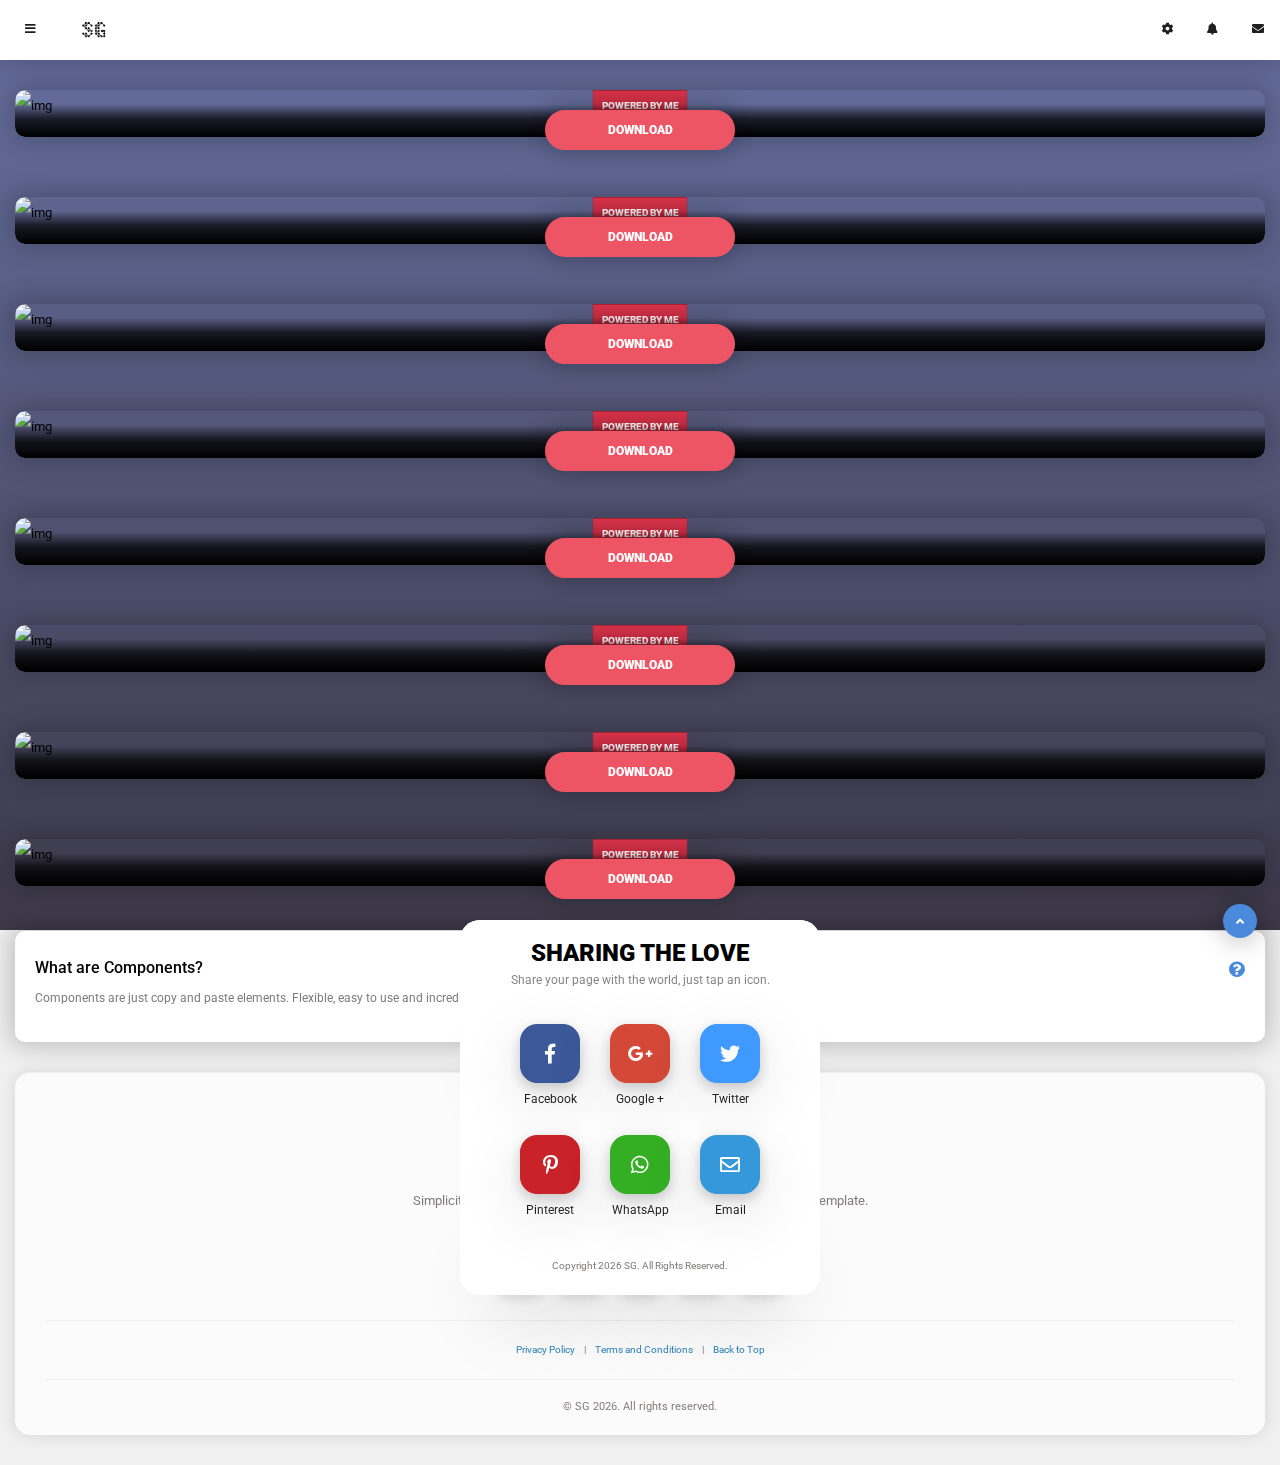
==== Apps_Store.html @ 3a122c6e "Update Apps_Store.html" ====
﻿<!DOCTYPE HTML>
<html lang="en">
<head>
<meta http-equiv="Content-Type" content="text/html; charset=utf-8">
<meta name="viewport" content="width=device-width, initial-scale=1, minimum-scale=1, maximum-scale=1">
<title>SG | HTML, CSS & JS Mobile Template | Epsilon X </title>
<link rel="stylesheet" type="text/css" href="fonts\css\fontawesome-all.min.css">
<link rel="stylesheet" type="text/css" href="styles\framework.css">
<link href="https://fonts.googleapis.com/css?family=Poppins:100,100i,200,200i,300,300i,400,400i,500,500i,600,600i,700,700i,800,800i,900,900i|Roboto:100,100i,300,300i,400,400i,500,500i,700,700i,900,900i" rel="stylesheet">
</head>
<body>
<div id="preloader" class="preloader-light">
<h1 class="center-text color-black ultrabold uppercase bottom-0 fa-2x">SG</h1>
<div id="preload-spinner"></div>
<p>Beautifully Crafted UI & UX.</p>
<em>This will only take a second. It's totally worth it!</em>
</div>
<div id="page-transitions" class="page-build">
<div class="page-bg gradient-body-1"></div>
<div class="header shadow-large header-light header-logo-app">
<a href="index.html" class="header-logo"></a>
<a data-menu="menu-1" data-menu-type="menu-sidebar-left-push" href="#" class="header-icon header-icon-1"><i class="fas fa-bars"></i></a>
<a data-menu="menu-contact" data-menu-type="menu-box-modal" href="#" class="header-icon header-icon-2"><i class="fas fa-envelope"></i></a>
<a data-menu="menu-bell" data-menu-type="menu-box-top" href="#" class="header-icon header-icon-3"><i class="fas fa-bell"></i></a>
<a data-menu="menu-settings" data-menu-type="menu-box-full" href="#" class="header-icon header-icon-4"><i class="fas fa-cog fa-spin font-12"></i></a>
</div>
<div id="menu-1" class="menu menu-sidebar-left menu-settings">
<div class="menu-bg gradient-body-1"></div>
<div class="menu-scroll">
<div class="menu-header">
<a class="menu-logo" href="index.html"></a>
<h1>Welcome</h1>
<p>Put a little color in your life</p>
</div>
<div class="menu-list icon-background-active">
<em class="menu-divider top-10">Navigation</em>
<a class="menu-item" href="index.html"><i class="fa gradient-red-light fa-star"></i>Welcome</a>
<a class="menu-item" href="homepages.html"><i class="fa gradient-green-light fa-home"></i>Homepages</a>
<a class="menu-item active-menu" href="Apps_Store.html"><i class="fa gradient-sky-light fa-cog"></i>Apps Store<span>HOT</span></a>
<a class="menu-item" href="OTA.html"><i class="fa gradient-mint-dark fa-hand-point-right"></i>OTA<span>NEW</span></a>
<a data-submenu="submenu-1" class="menu-item" href="#"><i class="fa gradient-magenta-light fa-image"></i>Media<span></span></a>
<div id="submenu-1" class="submenu">
<a href="galleries.html">Galleries</a>
<a href="portfolios.html">Portfolios</a>
</div>
<a class="menu-item" href="pages.html"><i class="fa gradient-brown-light fa-file"></i>Site Pages</a>
<a class="menu-item" href="pageapp.html"><i class="fa gradient-blue-light fa-mobile-alt"></i>App Styled</a>
<a data-submenu="submenu-2" class="menu-item" href="#"><i class="fa gradient-mint-dark fa-shopping-bag"></i>Templates<span></span></a>
<div id="submenu-2" class="submenu">
<a href="news.html">News</a>
<a href="shop.html">Shop</a>
<a href="blog.html">Blog</a>
</div>
<a class="menu-item" href="contact.html"><i class="fa gradient-sky-dark fa-envelope"></i>Contact Us</a>
<a class="menu-item close-menu" href="#"><i class="fa gradient-red-dark fa-times"></i>Close Menu</a>
<em class="menu-divider">Get in Touch</em>
<a class="menu-item" href="tel:+1 234 567 890"><i class="fa gradient-green-light fa-phone"></i>Call Us</a>
<a class="menu-item" href="sms:+1 234 567 890"><i class="fa gradient-mint-dark fa-comment"></i>SMS Us</a>
<a class="menu-item" href="mailto:name@domain.com"><i class="fa gradient-sky-dark fa-envelope"></i>Mail Us</a>
<em class="menu-divider">Let's get Social</em>
<a class="menu-item" href="https://www.facebook.com/enabled.labs/"><i class="fab facebook-bg fa-facebook-f"></i>Facebook</a>
<a class="menu-item" href="https://twitter.com/iEnabled"><i class="fab twitter-bg fa-twitter"></i>Twitter</a>
<a class="menu-item" href="https://plus.google.com/u/1/+EnabledLabs"><i class="fab google-bg fa-google-plus-g"></i>Google+</a>
</div>
<em class="menu-copyright">Copyright <span class="copyright-year"></span>, Enabled. All Rights Reserved</em>
</div>
</div>
	
<div class="page-content header-clear-large">	
	
<div class="content">
<em class="content-ribbon gradient-red-dark color-white">Powered by ME</em>
<div class="shadow-large round-element">
<img class="responsive-image preload-image" src="images\pictures\8.jpg" data-src="images/pictures/cameraop.png" alt="img">
<div class="above-overlay cover-content-bottom">
<h1 class="center-text color-white uppercase ultrabold bottom-0">Oneplus Camera</h1>
<p class="color-white bottom-15 center-text font-12 opacity-80">
Oneplus Camera app.
</p>
</div>
<div class="overlay overlay-gradient-large"></div>
</div>
</div>
<a href="https://www.apkmirror.com/apk/oneplus-ltd/oneplus-camera/oneplus-camera-2-5-34-release/oneplus-camera-2-5-34-android-apk-download/download/" class="overlay-button shadow-large button button-s button-round button-red button-center-medium uppercase ultrabold">Download</a>	

<div class="content">
<em class="content-ribbon gradient-red-dark color-white">Powered by ME</em>
<div class="shadow-large round-element">
<img class="responsive-image preload-image" src="images\pictures\8.jpg" data-src="images/pictures/galleryop.png" alt="img">
<div class="above-overlay cover-content-bottom">
<h1 class="center-text color-white uppercase ultrabold bottom-0">Oneplus Gallery</h1>
<p class="color-white bottom-15 center-text font-12 opacity-80">
Oneplus Gallery to support Oneplus Camera app.
</p>
</div>
<div class="overlay overlay-gradient-large"></div>
</div>
</div>
<a href="https://www.apkmirror.com/apk/oneplus-ltd/oneplus-gallery/oneplus-gallery-3-0-13-release/oneplus-gallery-3-0-13-android-apk-download/download/" class="overlay-button shadow-large button button-s button-round button-red button-center-medium uppercase ultrabold">Download</a>	
	
<div class="content">
<em class="content-ribbon gradient-red-dark color-white">Powered by ME</em>
<div class="shadow-large round-element">
<img class="responsive-image preload-image" src="images\pictures\8.jpg" data-src="images/pictures/weatherop.png" alt="img">
<div class="above-overlay cover-content-bottom">
<h1 class="center-text color-white uppercase ultrabold bottom-0">Oneplus Weather</h1>
<p class="color-white bottom-15 center-text font-12 opacity-80">
Oneplus Weather.
</p>
</div>
<div class="overlay overlay-gradient-large"></div>
</div>
</div>
<a href="https://www.apkmirror.com/apk/oneplus-ltd/oneplus-weather/oneplus-weather-2-5-0-190626200651-ab2032c-release/oneplus-weather-2-5-0-190626200651-ab2032c-android-apk-download/download/" class="overlay-button shadow-large button button-s button-round button-red button-center-medium uppercase ultrabold">Download</a>		
	
<div class="content">
<em class="content-ribbon gradient-red-dark color-white">Powered by ME</em>
<div class="shadow-large round-element">
<img class="responsive-image preload-image" src="images\pictures\8.jpg" data-src="images/pictures/10.jpg" alt="img">
<div class="above-overlay cover-content-bottom">
<h1 class="center-text color-white uppercase ultrabold bottom-0">WallHaven</h1>
<p class="color-white bottom-15 center-text font-12 opacity-80">
Best Wallpaper collection.
</p>
</div>
<div class="overlay overlay-gradient-large"></div>
</div>
</div>
<a href="https://github.com/Shahabkhan99/MyStore/raw/master/wallhaven.apk" class="overlay-button shadow-large button button-s button-round button-red button-center-medium uppercase ultrabold">Download</a>

<div class="content">
<em class="content-ribbon gradient-red-dark color-white">Powered by ME</em>
<div class="shadow-large round-element">
<img class="responsive-image preload-image" src="images\pictures\8.jpg" data-src="images/pictures/11.png" alt="img">
<div class="above-overlay cover-content-bottom">
<h1 class="center-text color-white uppercase ultrabold bottom-0">Musicolet</h1>
<p class="color-white bottom-15 center-text font-12 opacity-80">
One of best Music Player.
</p>
</div>
<div class="overlay overlay-gradient-large"></div>
</div>
</div>
<a href="https://github.com/Shahabkhan99/MyStore/raw/master/musicolet.apk" class="overlay-button shadow-large button button-s button-round button-red button-center-medium uppercase ultrabold">Download</a>

<div class="content">
<em class="content-ribbon gradient-red-dark color-white">Powered by ME</em>
<div class="shadow-large round-element">
<img class="responsive-image preload-image" src="images\pictures\8.jpg" data-src="images/pictures/E-Aperture.png" alt="img">
<div class="above-overlay cover-content-bottom">
<h1 class="center-text color-white uppercase ultrabold bottom-0">E-Aperture</h1>
<p class="color-white bottom-15 center-text font-12 opacity-80">
E-Aperture Camera Effect.
</p>
</div>
<div class="overlay overlay-gradient-large"></div>
</div>
</div>
<a href="https://github.com/Shahabkhan99/MyStore/raw/master/E-Aperture.apk" class="overlay-button shadow-large button button-s button-round button-red button-center-medium uppercase ultrabold">Download</a>
	
<div class="content">
<em class="content-ribbon gradient-red-dark color-white">Powered by ME</em>
<div class="shadow-large round-element">
<img class="responsive-image preload-image" src="images\pictures\8.jpg" data-src="images/pictures/LightPaint.png" alt="img">
<div class="above-overlay cover-content-bottom">
<h1 class="center-text color-white uppercase ultrabold bottom-0">Light Paint</h1>
<p class="color-white bottom-15 center-text font-12 opacity-80">
Light Paint Camera Effect.
</p>
</div>
<div class="overlay overlay-gradient-large"></div>
</div>
</div>
<a href="https://github.com/Shahabkhan99/MyStore/raw/master/LightPainting.apk" class="overlay-button shadow-large button button-s button-round button-red button-center-medium uppercase ultrabold">Download</a>	
	
<div class="content">
<em class="content-ribbon gradient-red-dark color-white">Powered by ME</em>
<div class="shadow-large round-element">
<img class="responsive-image preload-image" src="images\pictures\8.jpg" data-src="images/pictures/QuickPic.png" alt="img">
<div class="above-overlay cover-content-bottom">
<h1 class="center-text color-white uppercase ultrabold bottom-0">QuickPic Gallery</h1>
<p class="color-white bottom-15 center-text font-12 opacity-80">
QucikPic one of the Best Gallery App.
</p>
</div>
<div class="overlay overlay-gradient-large"></div>
</div>
</div>
<a href="https://github.com/Shahabkhan99/MyStore/raw/master/QP%20Gallery%207.6.apk" class="overlay-button shadow-large button button-s button-round button-red button-center-medium uppercase ultrabold">Download</a>	
	
<div class="content-box bg-white shadow-large">
<h4 class="top-25 font-16"><i class="fa fa-question-circle font-16 top-5 color-blue-dark float-right"></i>What are Components?</h4>
<p class="font-12">
Components are just copy and paste elements. Flexible, easy to use and incredibly fast loading to create gorgeous pages.
</p>
</div>
<div class="footer footer-detached shadow-large footer-light">
  <a href="#" class="footer-logo"></a>
  <strong>Built with <i class="fas fa-heart color-red-light"></i> by SG</strong>
  <p class="footer-text">
Simplicity and power packed into a beautiful, feature filled, fast, mobile template.
</p>
<div class="footer-socials">
<a href="https://github.com/Shahabkhan99"><i class="icon-shadow bg-black fab fa-github font-30"></i></a>
<a href="https://t.me/joinchat/MmifzBVKw_RzEzNJMRteJg"><i class="icon-shadow twitter-bg fab fa-telegram-plane font-30"></i></a>
<a href="#"><i class="icon-shadow google-bg fab fa-google-plus-g font-30"></i></a>
<a href="#" data-menu-type="menu-box-bottom" data-menu="menu-share"><i class="icon-shadow instagram-bg fas fa-share-alt font-30"></i></a>
<a href="#" data-menu-type="menu-box-bottom" data-menu="menu-phone"><i class="icon-shadow bg-green-dark fas fa-phone font-30"></i></a>
</div>
<p class="footer-links"><a href="#">Privacy Policy</a> | <a href="#">Terms and Conditions</a> | <a href="#" class="back-to-top"> Back to Top</a></p>
<p class="footer-copyright">&copy; SG <span class="copyright-year"></span>. All rights reserved.</p>
</div>
</div>
<div id="menu-contact" data-menu-height="460" class="menu menu-box-modal bg-white shadow-large">
<div class="menu-scroll">
<h3 class="uppercase ultrabold center-text top-0 color-black font-27">Get in Touch</h3>
<p class="center-text left-30 right-30 bottom-20 color-black top-10 opacity-70">
Send us a message and we'll get back to you in the shortest possible time.
</p>
<div class="deco-thin deco-2 bottom-20"></div>
<div class="contact-form">
<div class="formSuccessMessageWrap" id="formSuccessMessageWrap">
<p class="center-text"><i class="fa fa-2x fa-paper-plane-o"></i></p>
<h4 class="uppercase ultrabold center-text">Message Sent</h4>
<p class="center-text boxed-text">
We usually reply in less than 24 hours. <br> Thank you for getting in touch with us!
</p>
<a href="#" class="button button-round color-white button-blue button-xs button-center close-menu uppercase bold top-30">Return to Site</a>
</div>
<form action="php/contact.php" method="post" class="contactForm" id="contactForm">
<fieldset>
<div class="formValidationError" id="contactNameFieldError">Name is required!</div>
<div class="formValidationError" id="contactEmailFieldError">Mail address required!</div>
<div class="formValidationError" id="contactEmailFieldError2">Mail address must be valid!</div>
<div class="formValidationError" id="contactMessageTextareaError"></div>
<div class="formFieldWrap">
<label class="field-title contactNameField" for="contactNameField"></label>
<input type="text" name="contactNameField" placeholder="John Doe" value="" class="contactField requiredField" id="contactNameField">
</div>
<div class="formFieldWrap">
<label class="field-title contactEmailField" for="contactEmailField"></label>
<input type="text" name="contactEmailField" placeholder="Email Address" value="" class="contactField requiredField requiredEmailField" id="contactEmailField">
</div>
<div class="clear"></div>
<div class="formTextareaWrap half-bottom">
<label class="field-title contactMessageTextarea" for="contactMessageTextarea"></label>
<textarea name="contactMessageTextarea" placeholder="Enter your message here." class="contactTextarea requiredField" id="contactMessageTextarea"></textarea>
</div>
<div class="contactFormButton">
<input type="submit" class="buttonWrap button-blue color-white button-sm uppercase ultrabold shadow-icon-large button-rounded contactSubmitButton" id="contactSubmitButton" value="Send Message" data-formid="contactForm">
</div>
</fieldset>
</form>
</div>
</div>
</div>
<div class="menu menu-box-full shadow-large" id="menu-settings">
<div class="page-bg gradient-body-1">
<div class="cover-content-center">
<div class="content">
<h1 class="uppercase ultrabold center-text fa-4x bottom-25 color-white text-shadow-large">SG</h1>
<p class="center-text bottom-50 opacity-50 font-14 color-white text-shadow-large">
SG includes 9 Gradients for you to enjoy.<br>It's easy to edit or create more.
</p>
<ul class="demo-colors">
<li><a href="#" class="democ-1 color-white bottom-10 no-border"><i class="shadow-icon-large gradient-body-1"></i>Default</a></li>
<li><a href="#" class="democ-5 color-white bottom-10 no-border"><i class="shadow-icon-large gradient-body-5"></i>Violet</a></li>
<li><a href="#" class="democ-7 color-white bottom-10 no-border"><i class="shadow-icon-large gradient-body-7"></i>Magenta</a></li>
<li><a href="#" class="democ-6 color-white bottom-10 no-border"><i class="shadow-icon-large gradient-body-6"></i>Red</a></li>
<li><a href="#" class="democ-3 color-white bottom-10 no-border"><i class="shadow-icon-large gradient-body-3"></i>Green</a></li>
<li><a href="#" class="democ-4 color-white bottom-10 no-border"><i class="shadow-icon-large gradient-body-4"></i>Blue</a></li>
<li><a href="#" class="democ-2 color-white bottom-10 no-border"><i class="shadow-icon-large gradient-body-2"></i>Orange</a></li>
<li><a href="#" class="democ-8 color-white bottom-10 no-border"><i class="shadow-icon-large gradient-body-8"></i>Dark</a></li>
<li><a href="#" class="democ-9 color-white bottom-10 no-border"><i class="shadow-icon-large gradient-body-9"></i>Yellow</a></li>
</ul>
<div class="clear"></div>
<a href="#" class="close-menu top-40 button button-round button-s button-white uppercase ultrabold button-center shadow-icon-small">AWESOME</a>
</div>
</div>
</div>
</div>
<div id="menu-bell" data-menu-height="425" class="menu menu-box-top bg-white">
<a href="#" class="bell-item">
<img class="preload-image shadow-icon-large" src="images\empty.png" data-src="images/pictures_people/4s.png">
<strong>SG is Awesome</strong><span class="bg-green2-dark">FRESH</span>
<em>
You can setup awesome notifications in a menu as well, add useful news and info here.
</em>
</a>
<a href="#" class="bell-item">
<img class="preload-image shadow-icon-large" src="images\empty.png" data-src="images/pictures_people/3s.png">
<strong>Blazing Fast Loading</strong><span class="bg-red-dark">SYSTEM</span>
<em>
You can setup awesome notifications in a menu as well, add useful news and info here.
</em>
</a>
<a href="#" class="bell-item">
<img class="preload-image shadow-icon-large" src="images\empty.png" data-src="images/pictures_people/1s.png">
<strong>Easy to use and Edit</strong><span class="bg-orange-dark">simple</span>
<em>
You can setup awesome notifications in a menu as well, add useful news and info here.
</em>
</a>
<a href="#" class="bell-item bottom-10">
<img class="preload-image shadow-icon-large" src="images\empty.png" data-src="images/pictures_people/2s.png">
<strong>Elite Author Quality</strong><span class="bg-blue-dark">quality</span>
<em>
You can setup awesome notifications in a menu as well, add useful news and info here.
</em>
</a>
<div class="menu-bar"><div></div></div>
</div>
<div id="menu-phone" data-menu-height="285" class="menu menu-box-bottom bg-white">
<h1 class="center-text top-20 bottom-0 uppercase ultrabold">GIVE US A CALL</h1>
<p class="color-black center-text font-12 opacity-50 top-0">Tap the number you want to call, we'll connect you.</p>
<div class="phone-boxes top-20">
<a href="tel:(234) 567 890" class="phone-box">
<i class="shadow-icon-large fa fa-user bg-blue-dark"></i>
<em>John Doe</em>
<strong>(234) 567 890</strong>
</a>
<a href="tel:(234) 567 890" class="phone-box">
<i class="shadow-icon-large fa fa-briefcase bg-green-dark"></i>
<em>Office</em>
<strong>(234) 567 890</strong>
</a>
<a href="tel:(234) 567 890" class="phone-box">
<i class="shadow-icon-large fa fa-life-ring font-24 bg-orange-dark"></i>
<em>Support</em>
<strong>(234) 567 890</strong>
</a>
<div class="clear"></div>
</div>
<div class="decoration opacity-50 bottom-10"></div>
<p class="center-text font-10 small-line-height top-10">Monday - Friday | 09:00 AM to 10:00 PM</p>
</div>
<div id="menu-share" data-menu-height="375" class="menu menu-box-bottom bg-white">
<h1 class="center-text top-20 bottom-0 uppercase ultrabold">Sharing the Love</h1>
<p class="color-black center-text font-12 opacity-50 top-0">Share your page with the world, just tap an icon.</p>
<div class="share-icons">
<a href="#" class="shareToFacebook"><i class="fab fa-facebook-f shadow-icon-large facebook-bg"></i><em>Facebook</em></a>
<a href="#" class="shareToGooglePlus"><i class="fab fa-google-plus-g shadow-icon-large google-bg"></i><em>Google +</em></a>
<a href="#" class="shareToTwitter"><i class="fab fa-twitter shadow-icon-large twitter-bg"></i><em>Twitter</em></a>
<a href="#" class="shareToPinterest"><i class="fab fa-pinterest-p shadow-icon-large pinterest-bg"></i><em>Pinterest</em></a>
<a href="#" class="shareToWhatsApp"><i class="fab fa-whatsapp shadow-icon-large whatsapp-bg"></i><em>WhatsApp</em></a>
<a href="#" class="shareToMail"><i class="far fa-envelope shadow-icon-large mail-bg"></i><em>Email</em></a>
</div>
<p class="center-text font-10 small-line-height top-10">Copyright <span class="copyright-year"></span> SG. All Rights Reserved.</p>
</div>
<a href="#" class="back-to-top-badge back-to-top-small shadow-large bg-blue-dark"><i class="fa fa-angle-up"></i>Back to Top</a>
</div>
<script type="text/javascript" src="scripts\jquery.js"></script>
<script type="text/javascript" src="scripts\plugins.js"></script>
<script type="text/javascript" src="scripts\custom.js"></script>
</body>
</html>
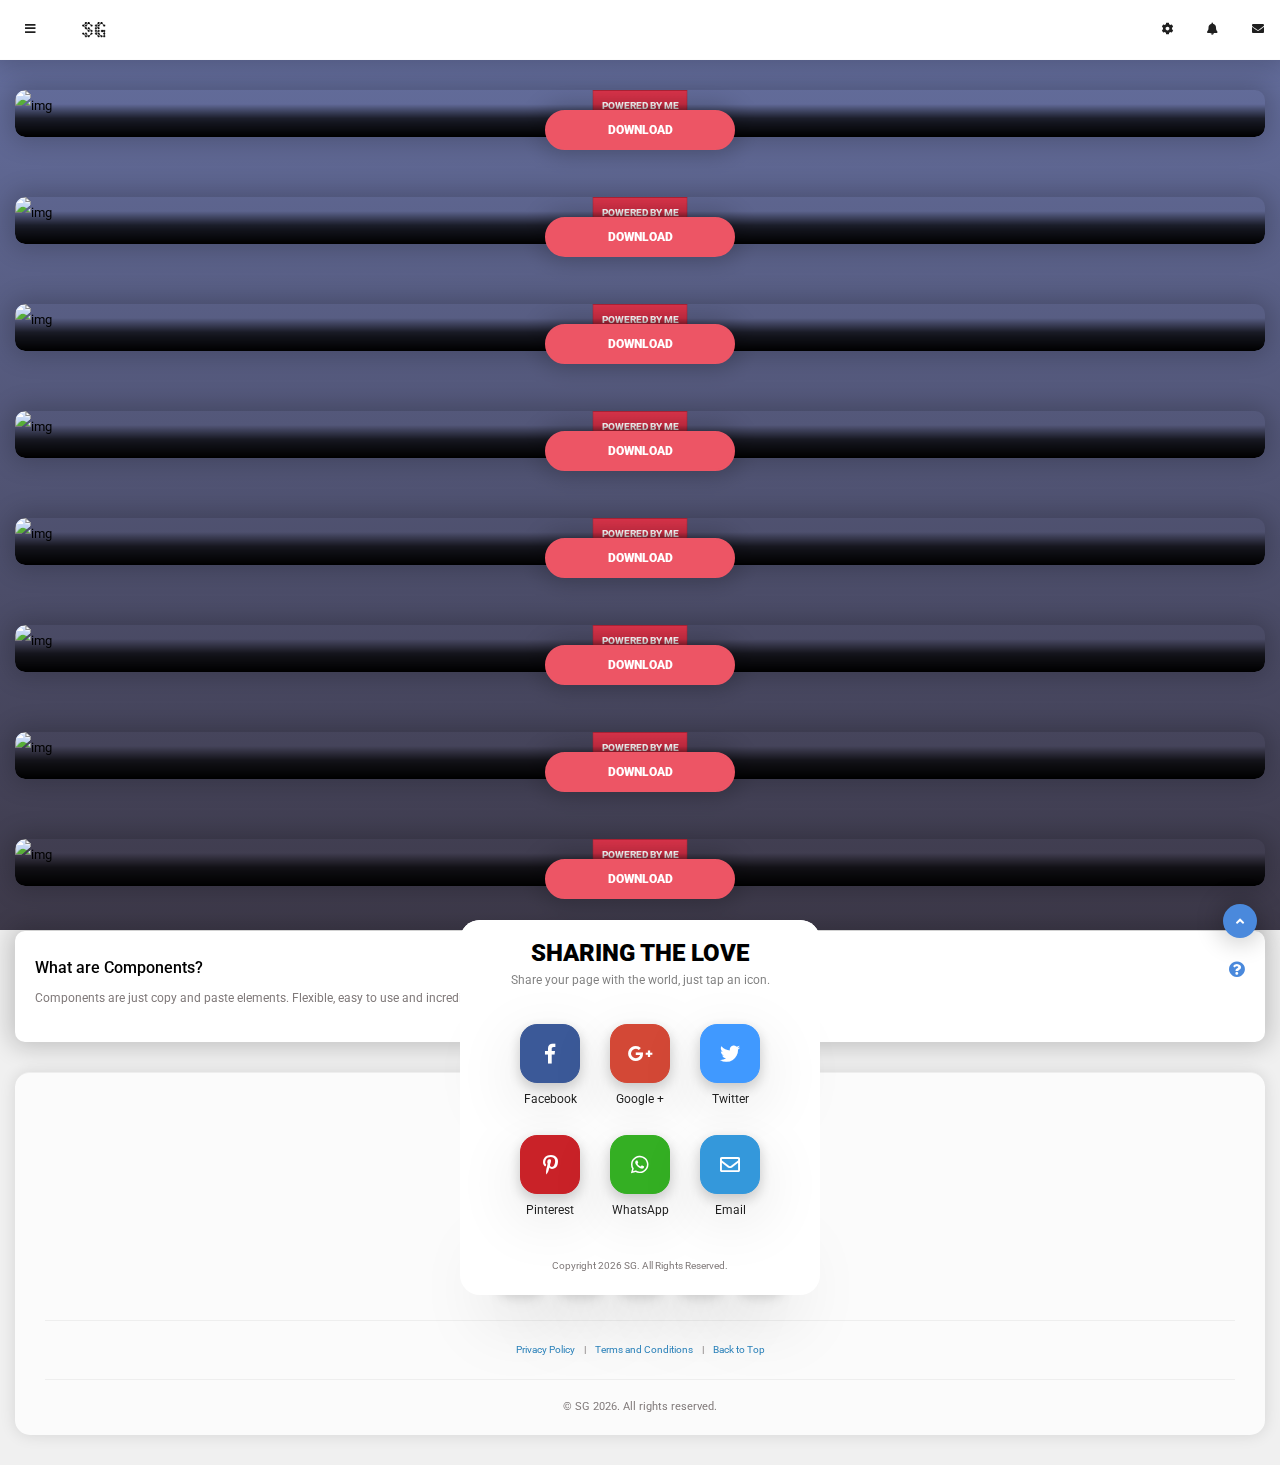
==== commit a91d1c82: "Add files via upload" ====
--- a/Apps_Store.html
+++ b/Apps_Store.html
@@ -29,45 +29,23 @@
 <div class="menu-scroll">
 <div class="menu-header">
 <a class="menu-logo" href="index.html"></a>
-<h1>Welcome</h1>
+<h1>SG Apps</h1>
 <p>Put a little color in your life</p>
 </div>
 <div class="menu-list icon-background-active">
 <em class="menu-divider top-10">Navigation</em>
-<a class="menu-item" href="index.html"><i class="fa gradient-red-light fa-star"></i>Welcome</a>
-<a class="menu-item" href="homepages.html"><i class="fa gradient-green-light fa-home"></i>Homepages</a>
-<a class="menu-item active-menu" href="Apps_Store.html"><i class="fa gradient-sky-light fa-cog"></i>Apps Store<span>HOT</span></a>
+<a class="menu-item active-menu" href="index.html"><i class="fa gradient-red-light fa-star"></i>Home</a>
+<a class="menu-item" href="Apps_Store.html"><i class="fa gradient-sky-light fa-cog"></i>Apps Store<span>HOT</span></a>
 <a class="menu-item" href="OTA.html"><i class="fa gradient-mint-dark fa-hand-point-right"></i>OTA<span>NEW</span></a>
-<a data-submenu="submenu-1" class="menu-item" href="#"><i class="fa gradient-magenta-light fa-image"></i>Media<span></span></a>
-<div id="submenu-1" class="submenu">
-<a href="galleries.html">Galleries</a>
-<a href="portfolios.html">Portfolios</a>
-</div>
-<a class="menu-item" href="pages.html"><i class="fa gradient-brown-light fa-file"></i>Site Pages</a>
-<a class="menu-item" href="pageapp.html"><i class="fa gradient-blue-light fa-mobile-alt"></i>App Styled</a>
-<a data-submenu="submenu-2" class="menu-item" href="#"><i class="fa gradient-mint-dark fa-shopping-bag"></i>Templates<span></span></a>
-<div id="submenu-2" class="submenu">
-<a href="news.html">News</a>
-<a href="shop.html">Shop</a>
-<a href="blog.html">Blog</a>
-</div>
-<a class="menu-item" href="contact.html"><i class="fa gradient-sky-dark fa-envelope"></i>Contact Us</a>
-<a class="menu-item close-menu" href="#"><i class="fa gradient-red-dark fa-times"></i>Close Menu</a>
-<em class="menu-divider">Get in Touch</em>
-<a class="menu-item" href="tel:+1 234 567 890"><i class="fa gradient-green-light fa-phone"></i>Call Us</a>
-<a class="menu-item" href="sms:+1 234 567 890"><i class="fa gradient-mint-dark fa-comment"></i>SMS Us</a>
-<a class="menu-item" href="mailto:name@domain.com"><i class="fa gradient-sky-dark fa-envelope"></i>Mail Us</a>
 <em class="menu-divider">Let's get Social</em>
 <a class="menu-item" href="https://www.facebook.com/enabled.labs/"><i class="fab facebook-bg fa-facebook-f"></i>Facebook</a>
 <a class="menu-item" href="https://twitter.com/iEnabled"><i class="fab twitter-bg fa-twitter"></i>Twitter</a>
 <a class="menu-item" href="https://plus.google.com/u/1/+EnabledLabs"><i class="fab google-bg fa-google-plus-g"></i>Google+</a>
 </div>
-<em class="menu-copyright">Copyright <span class="copyright-year"></span>, Enabled. All Rights Reserved</em>
-</div>
-</div>
-	
+<em class="menu-copyright">Copyright <span class="copyright-year"></span>, SG. All Rights Reserved</em>
+</div>
+</div>	
 <div class="page-content header-clear-large">	
-	
 <div class="content">
 <em class="content-ribbon gradient-red-dark color-white">Powered by ME</em>
 <div class="shadow-large round-element">
@@ -82,7 +60,6 @@
 </div>
 </div>
 <a href="https://www.apkmirror.com/apk/oneplus-ltd/oneplus-camera/oneplus-camera-2-5-34-release/oneplus-camera-2-5-34-android-apk-download/download/" class="overlay-button shadow-large button button-s button-round button-red button-center-medium uppercase ultrabold">Download</a>	
-
 <div class="content">
 <em class="content-ribbon gradient-red-dark color-white">Powered by ME</em>
 <div class="shadow-large round-element">
@@ -194,21 +171,11 @@
 Components are just copy and paste elements. Flexible, easy to use and incredibly fast loading to create gorgeous pages.
 </p>
 </div>
-<div class="footer footer-detached shadow-large footer-light">
-  <a href="#" class="footer-logo"></a>
-  <strong>Built with <i class="fas fa-heart color-red-light"></i> by SG</strong>
-  <p class="footer-text">
-Simplicity and power packed into a beautiful, feature filled, fast, mobile template.
-</p>
-<div class="footer-socials">
-<a href="https://github.com/Shahabkhan99"><i class="icon-shadow bg-black fab fa-github font-30"></i></a>
-<a href="https://t.me/joinchat/MmifzBVKw_RzEzNJMRteJg"><i class="icon-shadow twitter-bg fab fa-telegram-plane font-30"></i></a>
-<a href="#"><i class="icon-shadow google-bg fab fa-google-plus-g font-30"></i></a>
-<a href="#" data-menu-type="menu-box-bottom" data-menu="menu-share"><i class="icon-shadow instagram-bg fas fa-share-alt font-30"></i></a>
-<a href="#" data-menu-type="menu-box-bottom" data-menu="menu-phone"><i class="icon-shadow bg-green-dark fas fa-phone font-30"></i></a>
-</div>
-<p class="footer-links"><a href="#">Privacy Policy</a> | <a href="#">Terms and Conditions</a> | <a href="#" class="back-to-top"> Back to Top</a></p>
-<p class="footer-copyright">&copy; SG <span class="copyright-year"></span>. All rights reserved.</p>
+<div class="footer footer-detached shadow-large footer-light"> <a href="#" class="footer-logo"></a> <strong>Built with <i class="fas fa-heart color-red-light"></i> by SG</strong>
+  <p class="footer-text"> Follow us on any of below channel</p>
+  <div class="footer-socials"> <a href="https://github.com/Shahabkhan99"><i class="icon-shadow bg-black fab fa-github font-30"></i></a> <a href="https://t.me/joinchat/MmifzBVKw_RzEzNJMRteJg"><i class="icon-shadow twitter-bg fab fa-telegram-plane font-30"></i></a> <a href="#"><i class="icon-shadow google-bg fab fa-google-plus-g font-30"></i></a> <a href="#" data-menu-type="menu-box-bottom" data-menu="menu-share"><i class="icon-shadow instagram-bg fas fa-share-alt font-30"></i></a> <a href="#" data-menu-type="menu-box-bottom" data-menu="menu-phone"><i class="icon-shadow whatsapp-bg fab fa-whatsapp font-30"></i></a> </div>
+  <p class="footer-links"><a href="#">Privacy Policy</a> | <a href="#">Terms and Conditions</a> | <a href="#" class="back-to-top"> Back to Top</a></p>
+  <p class="footer-copyright">&copy; SG <span class="copyright-year"></span>. All rights reserved.</p>
 </div>
 </div>
 <div id="menu-contact" data-menu-height="460" class="menu menu-box-modal bg-white shadow-large">
@@ -235,7 +202,7 @@
 <div class="formValidationError" id="contactMessageTextareaError"></div>
 <div class="formFieldWrap">
 <label class="field-title contactNameField" for="contactNameField"></label>
-<input type="text" name="contactNameField" placeholder="John Doe" value="" class="contactField requiredField" id="contactNameField">
+<input type="text" name="contactNameField" placeholder="Name" value="" class="contactField requiredField" id="contactNameField">
 </div>
 <div class="formFieldWrap">
 <label class="field-title contactEmailField" for="contactEmailField"></label>
@@ -316,23 +283,23 @@
 <div class="phone-boxes top-20">
 <a href="tel:(234) 567 890" class="phone-box">
 <i class="shadow-icon-large fa fa-user bg-blue-dark"></i>
-<em>John Doe</em>
+<em>Shahab Khan</em>
 <strong>(234) 567 890</strong>
 </a>
 <a href="tel:(234) 567 890" class="phone-box">
 <i class="shadow-icon-large fa fa-briefcase bg-green-dark"></i>
-<em>Office</em>
+<em>Gulbaz Khan</em>
 <strong>(234) 567 890</strong>
 </a>
 <a href="tel:(234) 567 890" class="phone-box">
 <i class="shadow-icon-large fa fa-life-ring font-24 bg-orange-dark"></i>
-<em>Support</em>
+<em>Hashim Khan</em>
 <strong>(234) 567 890</strong>
 </a>
 <div class="clear"></div>
 </div>
 <div class="decoration opacity-50 bottom-10"></div>
-<p class="center-text font-10 small-line-height top-10">Monday - Friday | 09:00 AM to 10:00 PM</p>
+<p class="center-text font-10 small-line-height top-10">Sunday - Thursday | 09:00 AM to 10:00 PM</p>
 </div>
 <div id="menu-share" data-menu-height="375" class="menu menu-box-bottom bg-white">
 <h1 class="center-text top-20 bottom-0 uppercase ultrabold">Sharing the Love</h1>
@@ -353,4 +320,4 @@
 <script type="text/javascript" src="scripts\plugins.js"></script>
 <script type="text/javascript" src="scripts\custom.js"></script>
 </body>
-</html>
+</html>